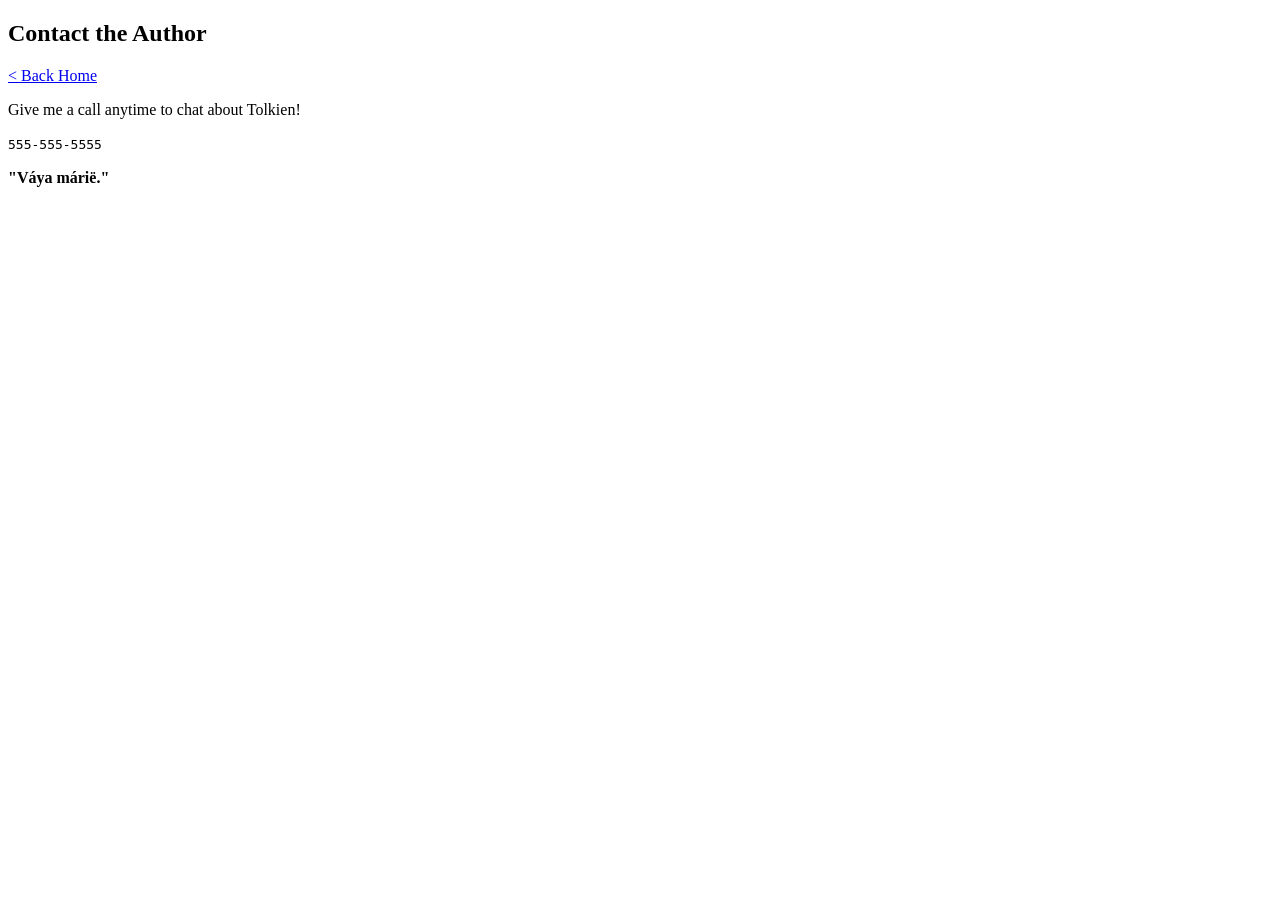
==== docs/contact/index.html @ 368a8e87 "adjustments made to facilitate hosting on GitPages" ====
<!doctype html>
<html>
  <head>
    <meta charset="utf-8" />
    <meta name="viewport" content="width=device-width, initial-scale=1" />
    <title>Contact the Author</title>
    <link href="{basepath}index.css" rel="stylesheet" />
  </head>

  <body>
    <article><div><h1>Contact the Author</h1><p><a href="{basepath}">< Back Home</a></p><p>Give me a call anytime to chat about Tolkien!</p><p><code>555-555-5555</code></p><p><b>"Váya márië."</b></p></div></article>
  </body>
</html>
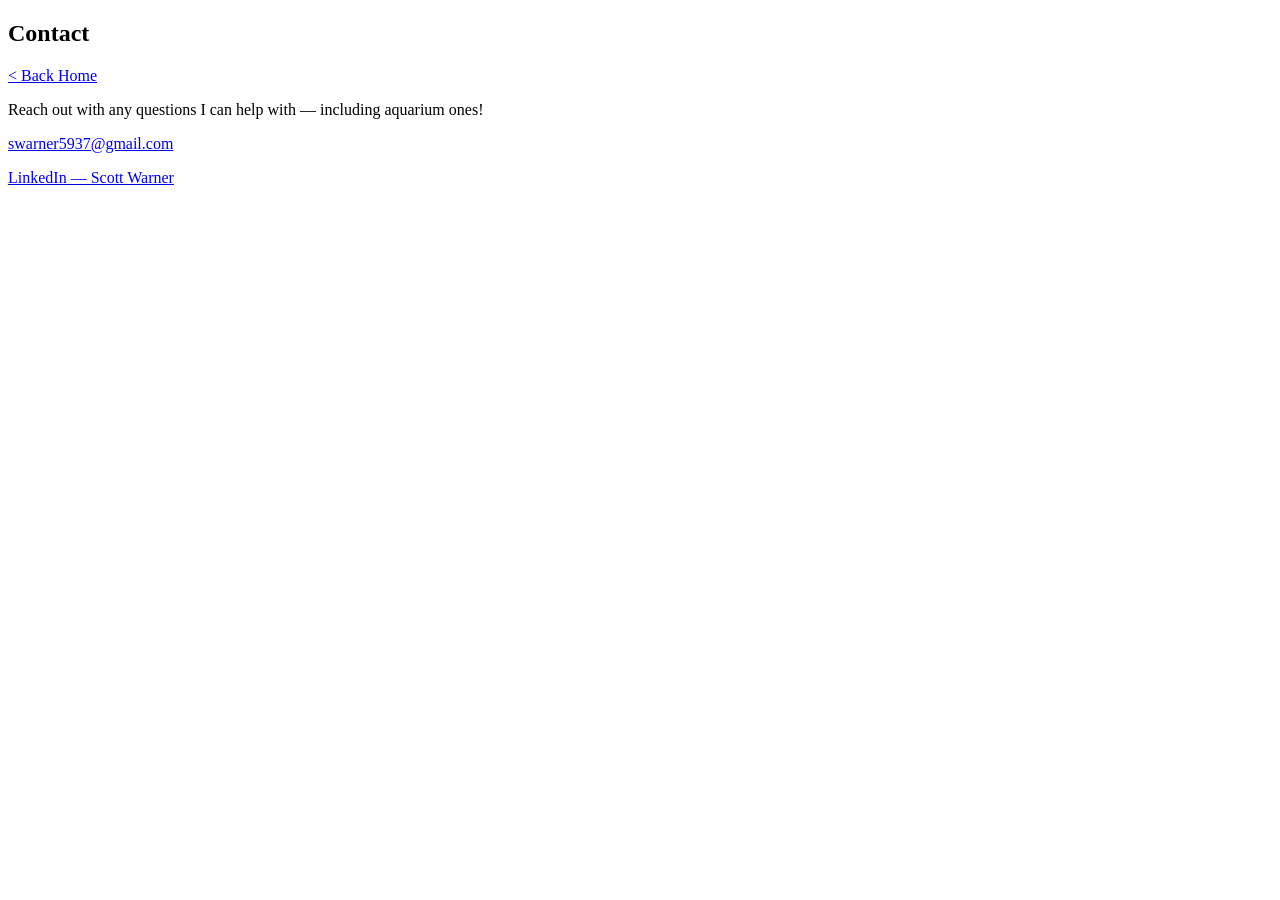
==== commit ffce7f93: "Initial site launch" ====
--- a/docs/contact/index.html
+++ b/docs/contact/index.html
@@ -3,11 +3,11 @@
   <head>
     <meta charset="utf-8" />
     <meta name="viewport" content="width=device-width, initial-scale=1" />
-    <title>Contact the Author</title>
-    <link href="{basepath}index.css" rel="stylesheet" />
+    <title>Contact</title>
+    <link href="/Static_Site_Generator/index.css" rel="stylesheet" />
   </head>
 
   <body>
-    <article><div><h1>Contact the Author</h1><p><a href="{basepath}">< Back Home</a></p><p>Give me a call anytime to chat about Tolkien!</p><p><code>555-555-5555</code></p><p><b>"Váya márië."</b></p></div></article>
+    <article><div><h1>Contact</h1><p><a href="/Static_Site_Generator/">< Back Home</a></p><p>Reach out with any questions I can help with — including aquarium ones!</p><p><a href="mailto:swarner5937@gmail.com">swarner5937@gmail.com</a></p><p><a href="https://www.linkedin.com/in/scott-warner-8972093a3/">LinkedIn — Scott Warner</a></p></div></article>
   </body>
 </html>
